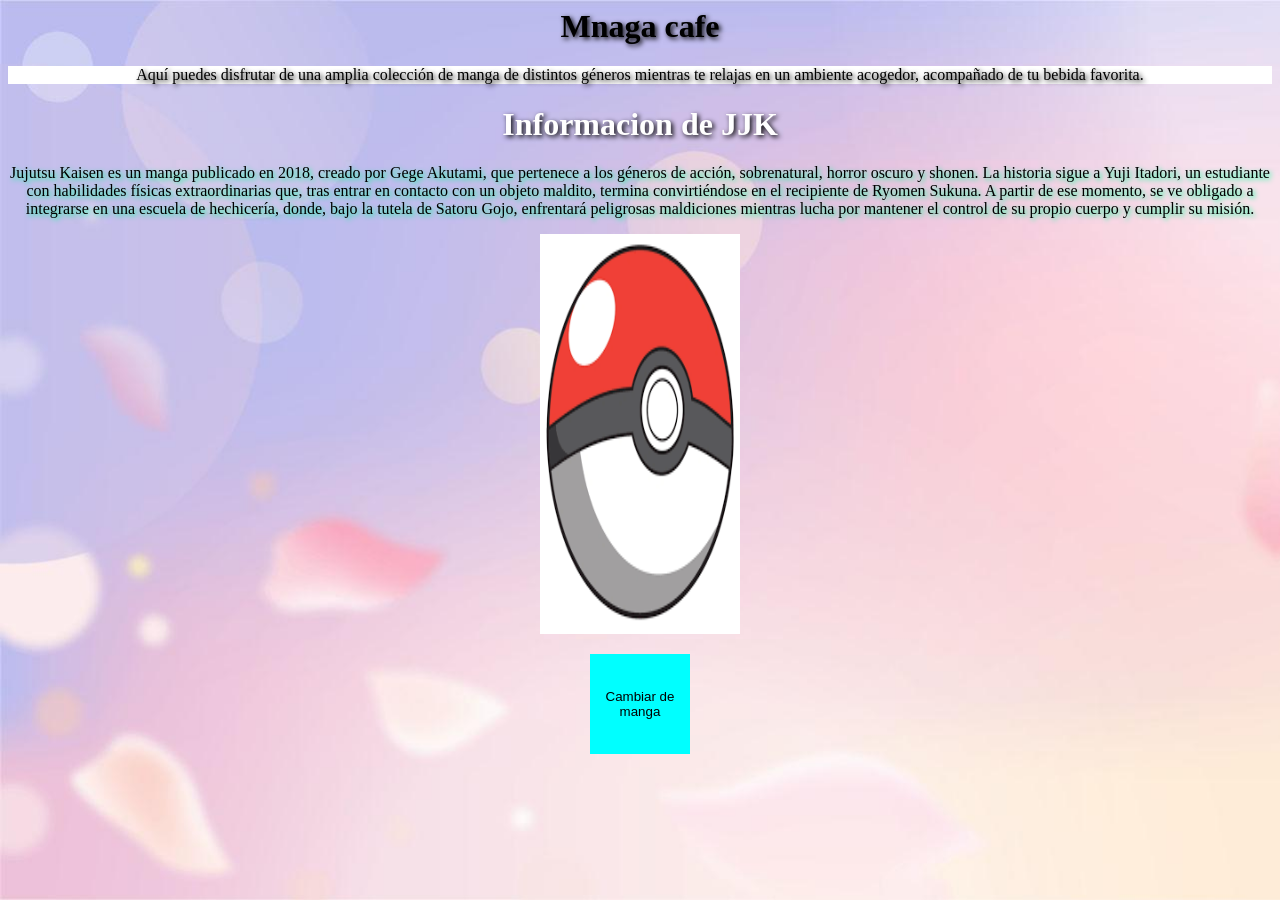
==== index.html @ b65ff650 "parte emiliano termiado" ====
<html lang = "es">
<head>
<link rel="stylesheet" href="index.css">
<script src="index.js"></script>
<title>Tarea 1</title>
<meta charset="UTF-8">

</head>
<body>
<div id = "quepo">
    <h1>Mnaga cafe</h1>
    <div style="background-color: white;">
        <p>Aquí puedes disfrutar de una amplia colección de manga de distintos 
            géneros mientras te relajas en un ambiente acogedor, acompañado de tu bebida favorita.</p>
</div>
<div class="pepe"><h2 style="text-align: center;"></h2>
</div>

<div>
    <div class="lin">
        <h1 id="h1bu">Informacion de JJK</h1>
    </div>
    <div class="anim">
    </div>

    <div class="bodidi">
        <p id="p1bu">Jujutsu Kaisen es un manga publicado en 2018, creado por Gege Akutami, que pertenece a los géneros de acción, sobrenatural, horror oscuro y shonen. La historia sigue a Yuji Itadori, un estudiante con habilidades físicas extraordinarias que, tras entrar en contacto con un objeto maldito, termina convirtiéndose en el recipiente de Ryomen Sukuna. A partir de ese momento, se ve obligado a integrarse en una escuela de hechicería, donde, bajo la tutela de Satoru Gojo, 
            enfrentará peligrosas maldiciones mientras lucha por mantener el control de su propio cuerpo y cumplir su misión.</p>
        <div>
        <img id="JJK" onmouseover="changeimage()" onmouseleave="original()" src="descarga.png"></img>
        </div>
    </div>
</div>
<button id = "camm" onclick="evol()">Cambiar de manga</button>
</body>
</html>
---- index.css ----
body {
  background-image: url(fondo.jpg);
  background-repeat: no-repeat;
  background-attachment: fixed;
  background-size: cover;
}
#p1bu {
  color: black;
  text-shadow: 2px 2px 5px #00ff98;
  text-align: center;
}
.pepe{
  position: relative;
  text-align: center;
}
.bodidi{
  text-align: center;
  color: black;
  text-shadow: 2px 2px 5px #1297de;
}
img{
  width: 100px;
  height: 100px;
}
button{
  align-self: center;
  width: 100px;
  height: 100px;

}

.lin{
  color: rgb(255, 255, 255);
  text-align: center;
}

#camm{
  border: none;
  color: rgb(0, 0, 0);
  text-align: center;
  display: block;
  background-color: aqua;
  margin: 20px auto;
}
#camm:hover{
  animation: cambioColor 2s infinite;
}

@keyframes cambioColor {
  0%   { background-color: green; }
  25%  { background-color: lime; }
  50%  { background-color: yellow; }
  75%  { background-color: orange; }
  100% { background-color: green; }
}

#quepo{
  text-align: center;
  font-size: medium;
  text-shadow: 2px 2px 5px #000000;
}
#JJK{
  width: 200px;
  height: 400px;
}
#JJK:hover{
  
}
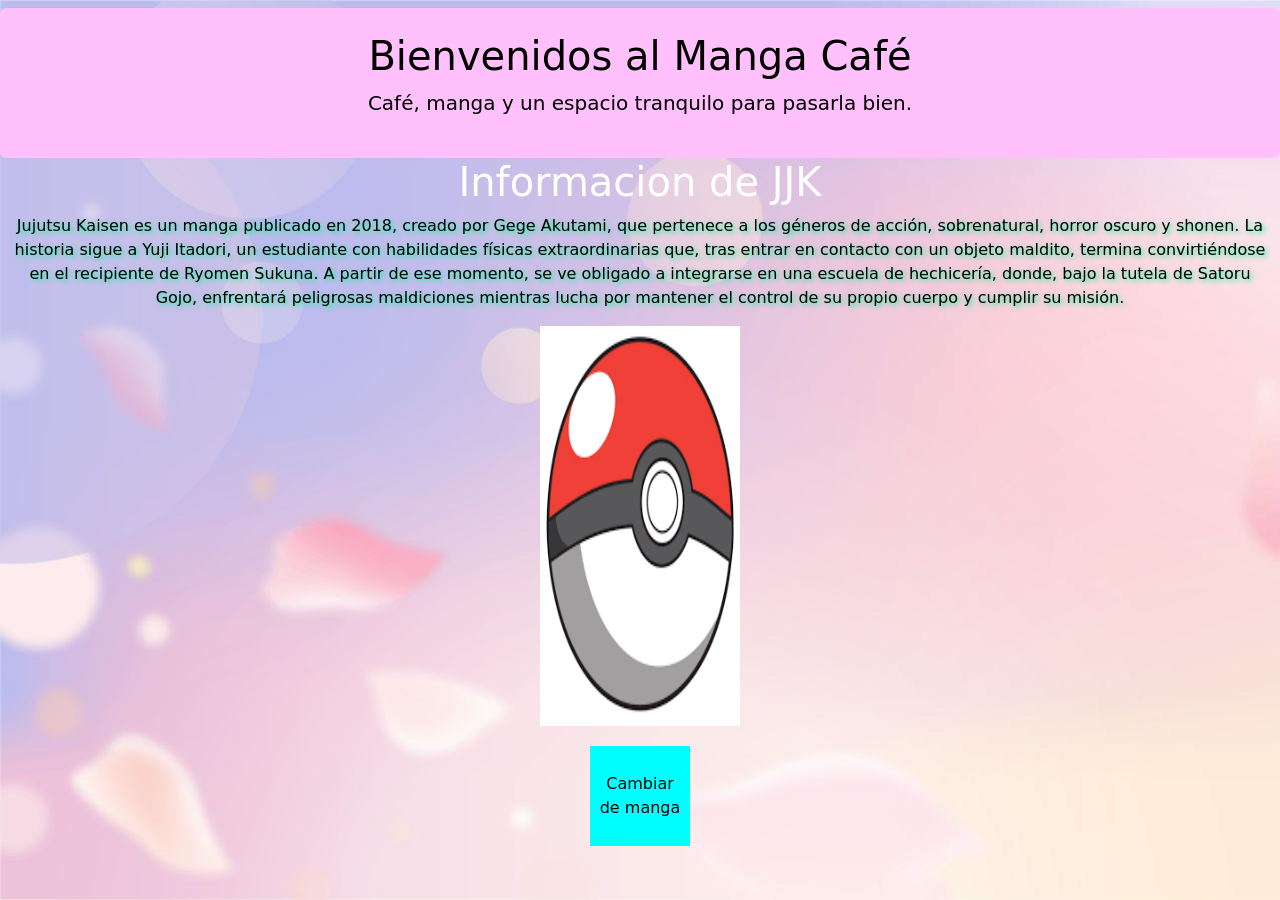
==== commit bccb4264: "Texto de arriba alineado" ====
--- a/index.html
+++ b/index.html
@@ -4,17 +4,21 @@
 <script src="index.js"></script>
 <title>Tarea 1</title>
 <meta charset="UTF-8">
+ <link href="https://cdn.jsdelivr.net/npm/bootstrap@5.3.3/dist/css/bootstrap.min.css" rel="stylesheet">
+    <script src="https://cdn.jsdelivr.net/npm/bootstrap@5.3.3/dist/js/bootstrap.bundle.min.js"></script>
+    <script src="https://ajax.googleapis.com/ajax/libs/jquery/3.7.1/jquery.min.js"></script>
 
 </head>
 <body>
-<div id = "quepo">
-    <h1>Mnaga cafe</h1>
-    <div style="background-color: white;">
-        <p>Aquí puedes disfrutar de una amplia colección de manga de distintos 
-            géneros mientras te relajas en un ambiente acogedor, acompañado de tu bebida favorita.</p>
-</div>
-<div class="pepe"><h2 style="text-align: center;"></h2>
-</div>
+ <div class="container-fluid">
+        <div class="row">
+            <div class="mt-2 p-4 header rounded">
+                <h1 class=" text-center">
+                    Bienvenidos al Manga Café
+                </h1>
+                <p class="lead text-center">Café, manga y un espacio tranquilo para pasarla bien.</p>
+            </div>
+        </div>  
 
 <div>
     <div class="lin">
--- a/index.css
+++ b/index.css
@@ -17,6 +17,7 @@
   text-align: center;
   color: black;
   text-shadow: 2px 2px 5px #1297de;
+  
 }
 img{
   width: 100px;
@@ -27,6 +28,11 @@
   width: 100px;
   height: 100px;
 
+}
+
+.header {
+    background-color: #ffc0fb;
+    color: #000000;
 }
 
 .lin{
@@ -54,11 +60,6 @@
   100% { background-color: green; }
 }
 
-#quepo{
-  text-align: center;
-  font-size: medium;
-  text-shadow: 2px 2px 5px #000000;
-}
 #JJK{
   width: 200px;
   height: 400px;
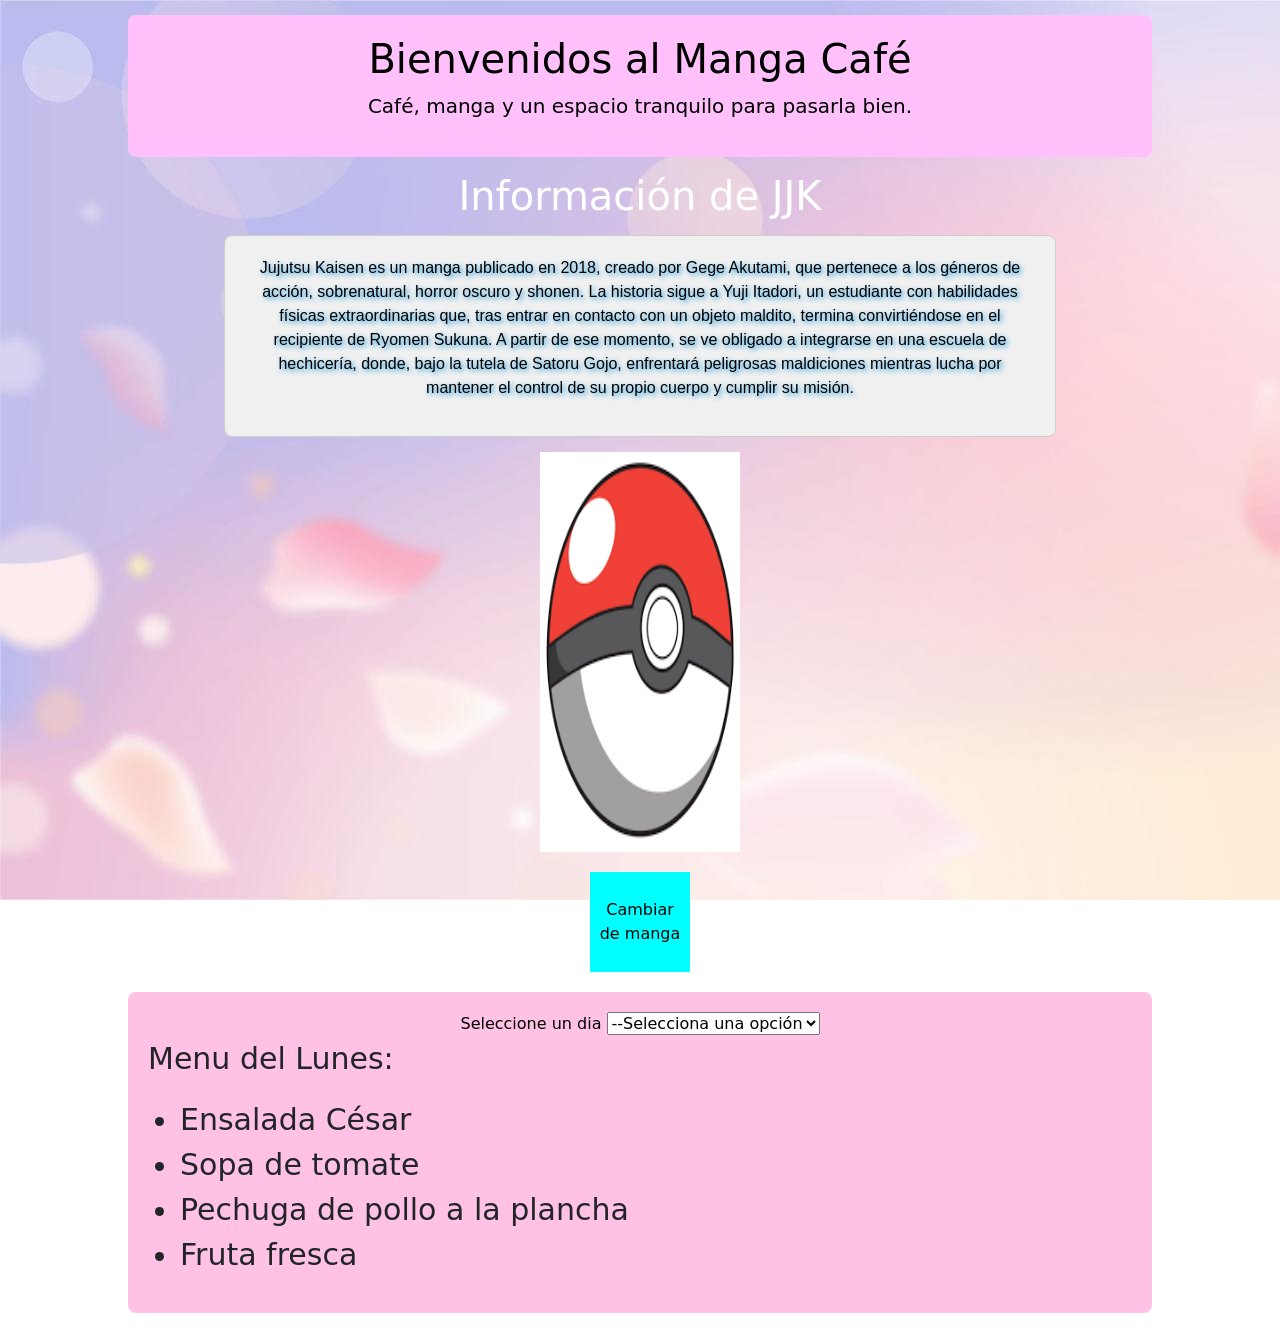
==== commit 6cc4e23c: "Creada dropdown de dias de la semana" ====
--- a/index.html
+++ b/index.html
@@ -1,40 +1,75 @@
-<html lang = "es">
+<html lang="es">
+
 <head>
-<link rel="stylesheet" href="index.css">
-<script src="index.js"></script>
-<title>Tarea 1</title>
-<meta charset="UTF-8">
- <link href="https://cdn.jsdelivr.net/npm/bootstrap@5.3.3/dist/css/bootstrap.min.css" rel="stylesheet">
+    <link rel="stylesheet" href="index.css">
+    <script src="index.js"></script>
+    <title>Tarea 1</title>
+    <meta charset="UTF-8">
+    <link href="https://cdn.jsdelivr.net/npm/bootstrap@5.3.3/dist/css/bootstrap.min.css" rel="stylesheet">
     <script src="https://cdn.jsdelivr.net/npm/bootstrap@5.3.3/dist/js/bootstrap.bundle.min.js"></script>
     <script src="https://ajax.googleapis.com/ajax/libs/jquery/3.7.1/jquery.min.js"></script>
 
 </head>
+
 <body>
- <div class="container-fluid">
-        <div class="row">
-            <div class="mt-2 p-4 header rounded">
-                <h1 class=" text-center">
-                    Bienvenidos al Manga Café
-                </h1>
-                <p class="lead text-center">Café, manga y un espacio tranquilo para pasarla bien.</p>
-            </div>
-        </div>  
 
-<div>
+    <div class="header-pagina">
+        <h1>
+            Bienvenidos al Manga Café
+        </h1>
+        <p class="lead">Café, manga y un espacio tranquilo para pasarla bien.</p>
+    </div>
+
+
     <div class="lin">
-        <h1 id="h1bu">Informacion de JJK</h1>
+        <h1 id="h1bu">Información de JJK</h1>
     </div>
     <div class="anim">
     </div>
 
     <div class="bodidi">
-        <p id="p1bu">Jujutsu Kaisen es un manga publicado en 2018, creado por Gege Akutami, que pertenece a los géneros de acción, sobrenatural, horror oscuro y shonen. La historia sigue a Yuji Itadori, un estudiante con habilidades físicas extraordinarias que, tras entrar en contacto con un objeto maldito, termina convirtiéndose en el recipiente de Ryomen Sukuna. A partir de ese momento, se ve obligado a integrarse en una escuela de hechicería, donde, bajo la tutela de Satoru Gojo, 
-            enfrentará peligrosas maldiciones mientras lucha por mantener el control de su propio cuerpo y cumplir su misión.</p>
+        <div class="descripcion">
+            <p id="p1bu">Jujutsu Kaisen es un manga publicado en 2018, creado por Gege Akutami, que pertenece a los
+                géneros de acción, sobrenatural, horror oscuro y shonen. La historia sigue a Yuji Itadori, un estudiante
+                con habilidades físicas extraordinarias que, tras entrar en contacto con un objeto maldito, termina
+                convirtiéndose en el recipiente de Ryomen Sukuna. A partir de ese momento, se ve obligado a integrarse
+                en una escuela de hechicería, donde, bajo la tutela de Satoru Gojo,
+                enfrentará peligrosas maldiciones mientras lucha por mantener el control de su propio cuerpo y cumplir
+                su misión.</p>
+        </div>
         <div>
-        <img id="JJK" onmouseover="changeimage()" onmouseleave="original()" src="descarga.png"></img>
+            <img id="JJK" onmouseover="changeimage()" onmouseleave="original()" src="descarga.png"></img>
         </div>
     </div>
-</div>
-<button id = "camm" onclick="evol()">Cambiar de manga</button>
+    </div>
+    <button id="camm" onclick="changetext()">Cambiar de manga</button>
+
+
+    <div class="menu-dia-contenedor">
+        <div class="opciones-menu">
+        <label for="dias">Seleccione un dia</label>
+        <select onchange="updateDia()" id="dias">
+            <option value="-1">--Selecciona una opción</option>
+            <option value="0">Lunes</option>
+            <option value="1">Martes</option>
+            <option value="2">Miércoles</option>
+            <option value="3">Jueves</option>
+            <option value="4">Viernes</option>
+        </select>
+        </div>
+    
+        <div class="menu-dia"> 
+        <p id="seleccion">Menu del Lunes:</p>
+        <ul>
+            <li id="item1">Ensalada César</li>
+            <li id="item2">Sopa de tomate</li>
+            <li id="item3">Pechuga de pollo a la plancha</li>
+            <li id="item4">Fruta fresca</li>
+        </ul>
+        </div>
+        
+    </div>
+
 </body>
+
 </html>
--- a/index.css
+++ b/index.css
@@ -6,7 +6,6 @@
 }
 #p1bu {
   color: black;
-  text-shadow: 2px 2px 5px #00ff98;
   text-align: center;
 }
 .pepe{
@@ -30,9 +29,57 @@
 
 }
 
-.header {
-    background-color: #ffc0fb;
-    color: #000000;
+
+.descripcion {
+    
+    width: 65%;        
+    padding: 20px;       
+    margin: 15px auto;   
+
+    
+    background-color: #f0f0f0;
+    border: 1px solid #ccc;   
+    border-radius: 8px;        
+
+    
+    font-family: Arial, sans-serif;
+    color: #333;                  
+    line-height: 1.5;              
+    text-align: center;            
+}
+.header-pagina{
+  
+    width: 80%;        
+    padding: 20px;       
+    margin: 15px auto;   
+    
+  background-color: #ffc0fb;
+  color: #000000;
+  text-align: center;
+  border-radius: 8px;   
+}
+
+.menu-dia-contenedor{
+  width: 80%;        
+   
+  padding: 20px;
+  margin: 15px auto;   
+  background-color: #ffc1e4;
+  
+  
+  border-radius: 8px;   
+}
+
+.opciones-menu{
+  text-align: center;
+  
+  color: #000000;
+}
+
+.menu-dia{
+  text-align: left;
+  font-size: 30px;
+
 }
 
 .lin{
@@ -67,3 +114,5 @@
 #JJK:hover{
   
 } 
+
+
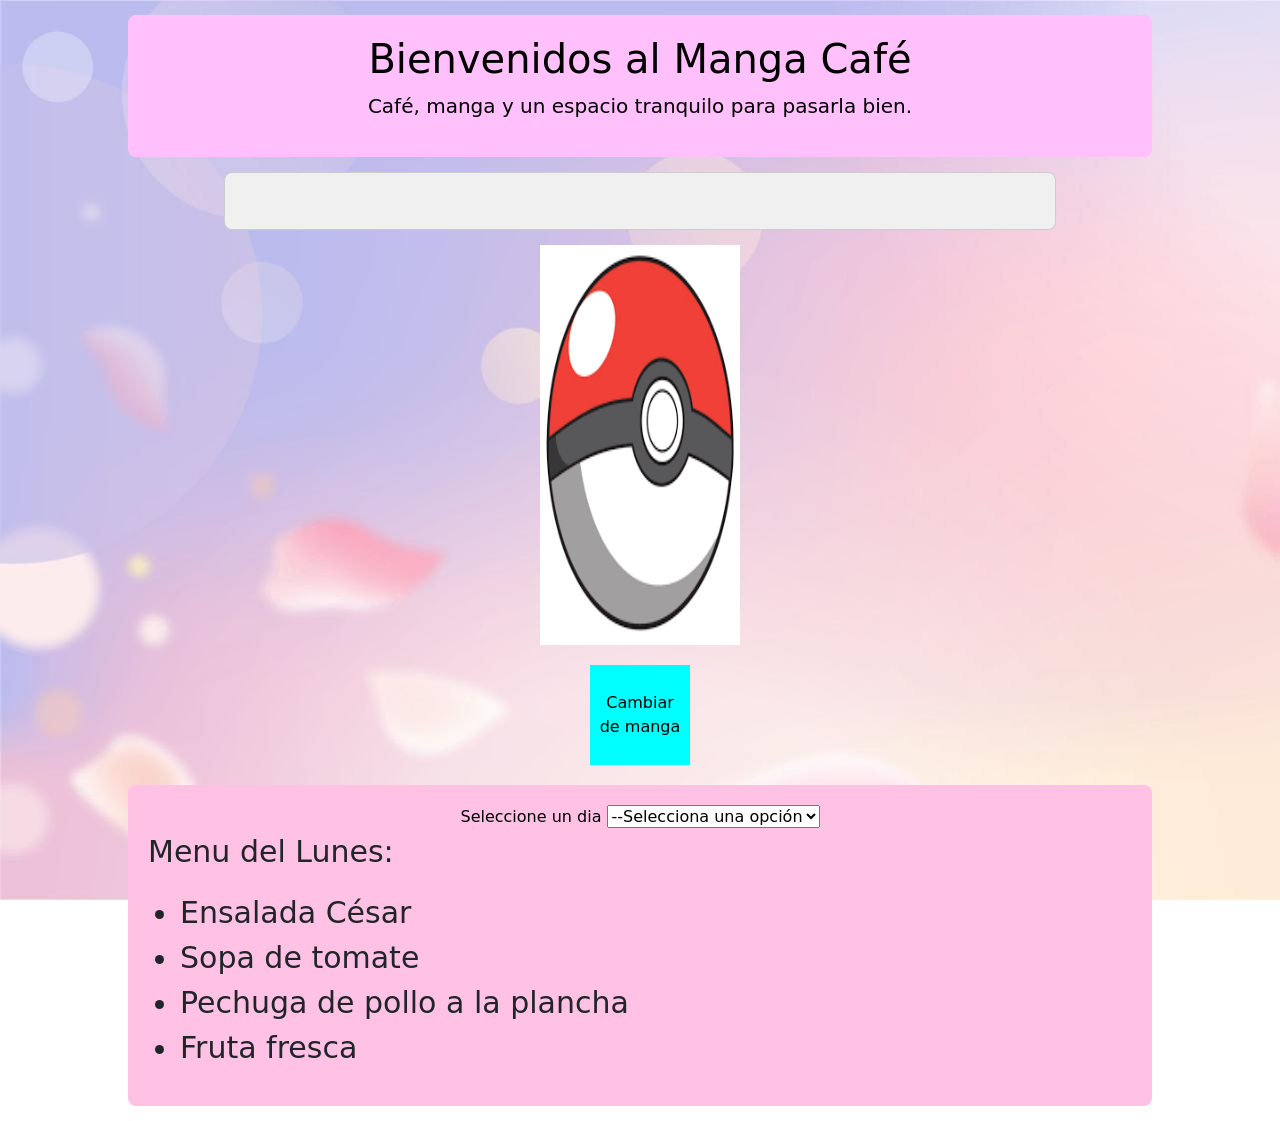
==== commit fdf243b4: "tarea completa" ====
--- a/index.html
+++ b/index.html
@@ -22,20 +22,14 @@
 
 
     <div class="lin">
-        <h1 id="h1bu">Información de JJK</h1>
+        <h1 id="h1bu"></h1>
     </div>
     <div class="anim">
     </div>
 
     <div class="bodidi">
         <div class="descripcion">
-            <p id="p1bu">Jujutsu Kaisen es un manga publicado en 2018, creado por Gege Akutami, que pertenece a los
-                géneros de acción, sobrenatural, horror oscuro y shonen. La historia sigue a Yuji Itadori, un estudiante
-                con habilidades físicas extraordinarias que, tras entrar en contacto con un objeto maldito, termina
-                convirtiéndose en el recipiente de Ryomen Sukuna. A partir de ese momento, se ve obligado a integrarse
-                en una escuela de hechicería, donde, bajo la tutela de Satoru Gojo,
-                enfrentará peligrosas maldiciones mientras lucha por mantener el control de su propio cuerpo y cumplir
-                su misión.</p>
+            <p id="p1bu"></p>
         </div>
         <div>
             <img id="JJK" onmouseover="changeimage()" onmouseleave="original()" src="descarga.png"></img>
@@ -49,12 +43,12 @@
         <div class="opciones-menu">
         <label for="dias">Seleccione un dia</label>
         <select onchange="updateDia()" id="dias">
-            <option value="-1">--Selecciona una opción</option>
-            <option value="0">Lunes</option>
-            <option value="1">Martes</option>
-            <option value="2">Miércoles</option>
-            <option value="3">Jueves</option>
-            <option value="4">Viernes</option>
+            <option value="1">--Selecciona una opción</option>
+            <option value="1">Lunes</option>
+            <option value="2">Martes</option>
+            <option value="3">Miércoles</option>
+            <option value="4">Jueves</option>
+            <option value="5">Viernes</option>
         </select>
         </div>
     
@@ -69,7 +63,7 @@
         </div>
         
     </div>
-
+<script> changetext(); </script>
 </body>
 
 </html>
--- a/index.css
+++ b/index.css
@@ -111,8 +111,24 @@
   width: 200px;
   height: 400px;
 }
-#JJK:hover{
-  
-} 
+ 
 
+/* Animacion 1: fadeIn al cambiar de manga */
+@keyframes fadeIn {
+  0%   { opacity: 0; }
+  100% { opacity: 1; }
+}
 
+.fade-in {
+  animation: fadeIn 0.6s ease-in-out;
+}
+
+/* Animacion 2: slideIn al cambiar de dia */
+@keyframes slideIn {
+  0%   { transform: translateX(-30px); opacity: 0; }
+  100% { transform: translateX(0); opacity: 1; }
+}
+
+.slide-in {
+  animation: slideIn 0.5s ease-in-out;
+}
